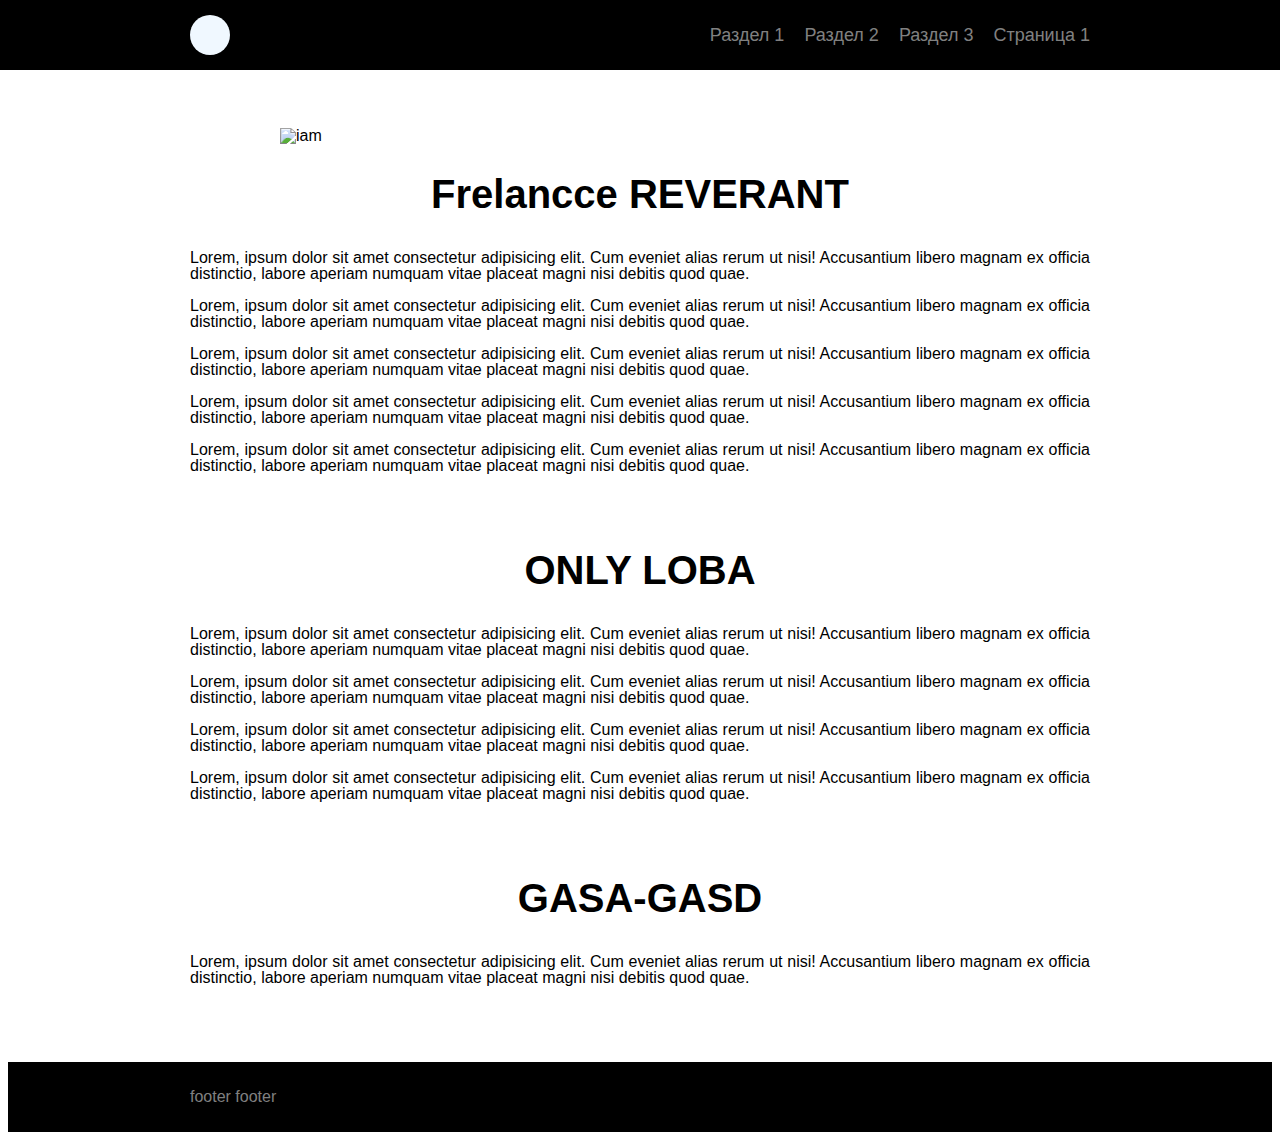
==== index.html @ 041ef6e3 "Add files via upload" ====
<!DOCTYPE html>
<html lang="en">
<head>
    <meta charset="UTF-8">
    <meta http-equiv="X-UA-Compatible" content="IE=edge">
    <meta name="viewport" content="width=device-width, initial-scale=1.0">
    <link rel="stylesheet" href="style.css">
    <title>Product_01</title>
</head>
<body>
    <div class="wrapper">
        <header class="header">
            <div class="header__container">
                <a href="" class="header__logo"></a>
               <div class="header__menu menu">
                   <div class="menu__icon">
                       <span></span>
                   </div>
                   <nav class="menu__body">
                       <ul class="menu__list">
                           <li><a data-goto=".page__section_1" href="#" class="menu__link">Раздел 1</a></li>
                           <li><a data-goto=".page__section_2" href="#" class="menu__link">Раздел 2</a></li>
                           <li><a data-goto=".page__section_3" href="#" class="menu__link">Раздел 3</a></li>
                           <li><a data-goto=".page__section_4" href="#" class="menu__link">Страница 1</a></li>
                       </ul>
                   </nav>
               </div>  
            </div>
        </header>
        <main class="page">
            <section class="page__section page__section_1">
                <div class="img__container">
                <img src="img/ezgif.gif" alt="iam">
            </div>
            <div class="h1__wrapper">
              <h1 class="page__title">Frelancce REVERANT</h1>
            </div>
              <div class="text__box">
                  <p>Lorem, ipsum dolor sit amet consectetur adipisicing elit. Cum eveniet alias rerum ut nisi! Accusantium libero magnam ex officia distinctio, labore aperiam numquam vitae placeat magni nisi debitis quod quae.</p>
                  <p>Lorem, ipsum dolor sit amet consectetur adipisicing elit. Cum eveniet alias rerum ut nisi! Accusantium libero magnam ex officia distinctio, labore aperiam numquam vitae placeat magni nisi debitis quod quae.</p>
                  <p>Lorem, ipsum dolor sit amet consectetur adipisicing elit. Cum eveniet alias rerum ut nisi! Accusantium libero magnam ex officia distinctio, labore aperiam numquam vitae placeat magni nisi debitis quod quae.</p>
                  <p>Lorem, ipsum dolor sit amet consectetur adipisicing elit. Cum eveniet alias rerum ut nisi! Accusantium libero magnam ex officia distinctio, labore aperiam numquam vitae placeat magni nisi debitis quod quae.</p>
                  <p>Lorem, ipsum dolor sit amet consectetur adipisicing elit. Cum eveniet alias rerum ut nisi! Accusantium libero magnam ex officia distinctio, labore aperiam numquam vitae placeat magni nisi debitis quod quae.</p>
                  
              </div>
            </section>
            <section class="page__section page__section_2">
                <div class="h1__wrapper">
                <h1 class="page__title">ONLY LOBA</h1>
            </div>
            <div class="text__box">
                    <p>Lorem, ipsum dolor sit amet consectetur adipisicing elit. Cum eveniet alias rerum ut nisi! Accusantium libero magnam ex officia distinctio, labore aperiam numquam vitae placeat magni nisi debitis quod quae.</p>
                    <p>Lorem, ipsum dolor sit amet consectetur adipisicing elit. Cum eveniet alias rerum ut nisi! Accusantium libero magnam ex officia distinctio, labore aperiam numquam vitae placeat magni nisi debitis quod quae.</p>
                    <p>Lorem, ipsum dolor sit amet consectetur adipisicing elit. Cum eveniet alias rerum ut nisi! Accusantium libero magnam ex officia distinctio, labore aperiam numquam vitae placeat magni nisi debitis quod quae.</p>
                    <p>Lorem, ipsum dolor sit amet consectetur adipisicing elit. Cum eveniet alias rerum ut nisi! Accusantium libero magnam ex officia distinctio, labore aperiam numquam vitae placeat magni nisi debitis quod quae.</p>
                </div>
              </section>
              <section class="page__section page__section_3">
                <div class="h1__wrapper">
                <h1 class="page__title">GASA-GASD</h1>
            </div>
            <div class="text__box">
                    <p>Lorem, ipsum dolor sit amet consectetur adipisicing elit. Cum eveniet alias rerum ut nisi! Accusantium libero magnam ex officia distinctio, labore aperiam numquam vitae placeat magni nisi debitis quod quae.</p>
                </div>
              </section>
        </main>
    </div>
    <footer class="footer">
        <div class="footer__container">
    footer footer
</div>
    </footer>
    <script src="menu.js"></script>
</body>
</html>
---- style.css ----
h4,
h5,
h6 {
    font-weight: inherit;
    font-size: inherit;
}
a {
    text-decoration: none;
}
html,
body {
    height: 100%;
    line-height: 1;
    font-size: 16px;
    font-family: Arial, "Helvetica Neue", Helvetica, sans-serif;
}

body._lock {
    overflow: hidden;
} 
img {
    height: auto;
    width: 100%;
    /* еще больше контроля с max-width */
    max-width: 720px;
  }
.img__container {
display: flex;
justify-content: center;
margin-bottom: 30px;
}
.text__box {
text-align: justify; 
}
.h1__wrapper {
display: flex;
justify-content: center; 
margin: 0px;   
} 
/*-------оформление страницы------------*/
.wrapper {
    min-height: 100%;
}

.page {
    padding: 90px 0px 30px 0px;
}

.page__section {
    padding: 30px;
    max-width: 900px;
    margin: 0px auto;
}
.page__title {
    font-size: 40px;
    margin: 0px 0px 20px 0px;
}
.page__text {
    font-size: 16px;
    line-height: 150%;
}
.page__text p {
    margin: 0px 0px 20px 0px;
}
/*-------оформление футера------------*/
.footer{
width: 100%;
background-color: rgb(0, 0, 0);   
}
.footer__container {
max-width: 900px;
margin: 0px auto;
display: flex;
padding: 0px 30px;
align-items: center;
justify-content: space-between;
min-height: 70px;
color: gray;
}

/*-------оформление шапки------------*/
.header {
    position: fixed;
    top: 0;
    left: 0;
    width: 100%;
    z-index: 10;
    background-color: rgb(0, 0, 0);
}

.header__container {
    max-width: 900px;
    margin: 0px auto;
    display: flex;
    padding: 0px 30px;
    align-items: center;
    justify-content: space-between;
    min-height: 70px;
}
.header__logo {
    border-radius: 50%;
    background-color: aliceblue;
    position: relative;
    z-index: 5;
    width: 40px;
    height: 40px;
}
.menu__list > li {
    position: relative;
    margin: 0px 0px 0px 20px; 
}
.menu__link {
    color: gray;
    font-size: 18px;
}
.menu__link:hover {
    text-decoration: 2px underline;
}
/*---------------------------------*/
.menu__icon {
    display: none;
}
/*---------------------------------*/
body._pc .menu__list > li:hover .menu__sub-list {
    opacity: 1;
    visibility: visible;
    transform: translate(0px, 0px);
    pointer-events: all;
}
body._touch .menu__list > li {
    display: flex;
    align-items: center;
}
body._touch .menu__link {
    flex: 1 1 auto;
}
/*---------------------------------*/
@media (min-width: 767px) {
    .menu__list {
        display: flex;
        align-items: center;
    }
    .menu__list > li {
        padding: 10px 0;
    }
}
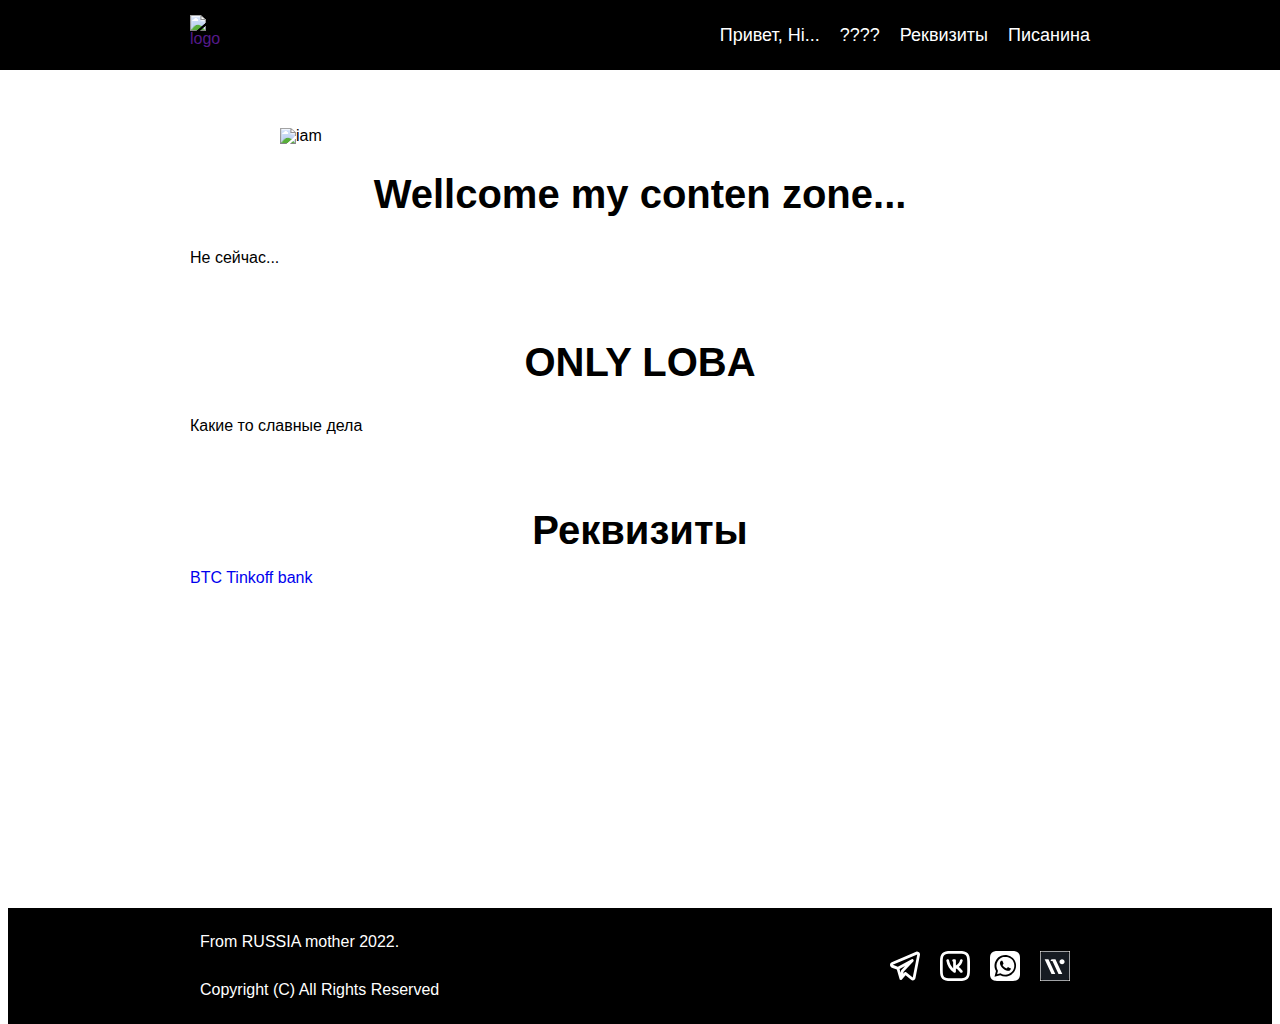
==== commit c32f3faa: "Add files via upload" ====
--- a/index.html
+++ b/index.html
@@ -5,23 +5,27 @@
     <meta http-equiv="X-UA-Compatible" content="IE=edge">
     <meta name="viewport" content="width=device-width, initial-scale=1.0">
     <link rel="stylesheet" href="style.css">
-    <title>Product_01</title>
+    <link rel="icon" href="/favicon.ico" type="image/x-icon">
+    <link rel="shortcut icon" href="/favicon.ico" type="image/x-icon">
+    <title>Va5i13nk0</title>
 </head>
 <body>
     <div class="wrapper">
         <header class="header">
             <div class="header__container">
-                <a href="" class="header__logo"></a>
+                <a href="" class="header__logo">
+                    <img src="img/barcode.svg" alt="logo">
+                </a>
                <div class="header__menu menu">
                    <div class="menu__icon">
                        <span></span>
                    </div>
                    <nav class="menu__body">
                        <ul class="menu__list">
-                           <li><a data-goto=".page__section_1" href="#" class="menu__link">Раздел 1</a></li>
-                           <li><a data-goto=".page__section_2" href="#" class="menu__link">Раздел 2</a></li>
-                           <li><a data-goto=".page__section_3" href="#" class="menu__link">Раздел 3</a></li>
-                           <li><a data-goto=".page__section_4" href="#" class="menu__link">Страница 1</a></li>
+                           <li><a data-goto=".page__section_1" href="#" class="menu__link">Привет, Hi...</a></li>
+                           <li><a data-goto=".page__section_2" href="#" class="menu__link">????</a></li>
+                           <li><a data-goto=".page__section_3" href="#" class="menu__link">Реквизиты</a></li>
+                           <li><a data-goto=".page__section_4" href="blog/index.html" class="menu__link">Писанина</a></li>
                        </ul>
                    </nav>
                </div>  
@@ -30,44 +34,46 @@
         <main class="page">
             <section class="page__section page__section_1">
                 <div class="img__container">
-                <img src="img/ezgif.gif" alt="iam">
+                <img class="avatar" src="img/ezgif.gif" alt="iam">
             </div>
             <div class="h1__wrapper">
-              <h1 class="page__title">Frelancce REVERANT</h1>
+              <h1 class="page__title">Wellcome my conten zone...</h1>
             </div>
               <div class="text__box">
-                  <p>Lorem, ipsum dolor sit amet consectetur adipisicing elit. Cum eveniet alias rerum ut nisi! Accusantium libero magnam ex officia distinctio, labore aperiam numquam vitae placeat magni nisi debitis quod quae.</p>
-                  <p>Lorem, ipsum dolor sit amet consectetur adipisicing elit. Cum eveniet alias rerum ut nisi! Accusantium libero magnam ex officia distinctio, labore aperiam numquam vitae placeat magni nisi debitis quod quae.</p>
-                  <p>Lorem, ipsum dolor sit amet consectetur adipisicing elit. Cum eveniet alias rerum ut nisi! Accusantium libero magnam ex officia distinctio, labore aperiam numquam vitae placeat magni nisi debitis quod quae.</p>
-                  <p>Lorem, ipsum dolor sit amet consectetur adipisicing elit. Cum eveniet alias rerum ut nisi! Accusantium libero magnam ex officia distinctio, labore aperiam numquam vitae placeat magni nisi debitis quod quae.</p>
-                  <p>Lorem, ipsum dolor sit amet consectetur adipisicing elit. Cum eveniet alias rerum ut nisi! Accusantium libero magnam ex officia distinctio, labore aperiam numquam vitae placeat magni nisi debitis quod quae.</p>
-                  
-              </div>
+                  <p>Не сейчас...</p>
+                  </div>
             </section>
             <section class="page__section page__section_2">
                 <div class="h1__wrapper">
                 <h1 class="page__title">ONLY LOBA</h1>
             </div>
             <div class="text__box">
-                    <p>Lorem, ipsum dolor sit amet consectetur adipisicing elit. Cum eveniet alias rerum ut nisi! Accusantium libero magnam ex officia distinctio, labore aperiam numquam vitae placeat magni nisi debitis quod quae.</p>
-                    <p>Lorem, ipsum dolor sit amet consectetur adipisicing elit. Cum eveniet alias rerum ut nisi! Accusantium libero magnam ex officia distinctio, labore aperiam numquam vitae placeat magni nisi debitis quod quae.</p>
-                    <p>Lorem, ipsum dolor sit amet consectetur adipisicing elit. Cum eveniet alias rerum ut nisi! Accusantium libero magnam ex officia distinctio, labore aperiam numquam vitae placeat magni nisi debitis quod quae.</p>
-                    <p>Lorem, ipsum dolor sit amet consectetur adipisicing elit. Cum eveniet alias rerum ut nisi! Accusantium libero magnam ex officia distinctio, labore aperiam numquam vitae placeat magni nisi debitis quod quae.</p>
+                    <p>Какие то славные дела</p>
                 </div>
               </section>
               <section class="page__section page__section_3">
                 <div class="h1__wrapper">
-                <h1 class="page__title">GASA-GASD</h1>
+                <h1 class="page__title">Реквизиты</h1>
             </div>
             <div class="text__box">
-                    <p>Lorem, ipsum dolor sit amet consectetur adipisicing elit. Cum eveniet alias rerum ut nisi! Accusantium libero magnam ex officia distinctio, labore aperiam numquam vitae placeat magni nisi debitis quod quae.</p>
-                </div>
+                    <a href="0x4FB7Fe22B75BbC8a4EEE034fE2EE2AEE6b18d4Bb">BTC</a>
+                    <a href="https://www.tinkoff.ru/rm/vasilenko.aleksey28/BEnBX44764/">Tinkoff bank</a>
+            </div>
               </section>
         </main>
     </div>
     <footer class="footer">
         <div class="footer__container">
-    footer footer
+            <div class="footer_text">
+    <p class="footer_p">From RUSSIA mother 2022.</p>
+    <p class="footer_p">Copyright (C) All Rights Reserved</p>
+             </div>
+             <div class="ico_box">
+    <img class="footer_ico" src="img/tel.svg" alt="">
+    <img class="footer_ico" src="img/Vk.svg" alt="">
+    <img class="footer_ico" src="img/wh.svg" alt="">
+    <img class="footer_ico" src="img/now.svg" alt="">
+</div>
 </div>
     </footer>
     <script src="menu.js"></script>
--- a/style.css
+++ b/style.css
@@ -18,11 +18,11 @@
 body._lock {
     overflow: hidden;
 } 
-img {
-    height: auto;
-    width: 100%;
-    /* еще больше контроля с max-width */
-    max-width: 720px;
+.avatar {
+height: auto;
+width: 100%;
+/* еще больше контроля с max-width */
+max-width: 720px;
   }
 .img__container {
 display: flex;
@@ -72,34 +72,45 @@
 margin: 0px auto;
 display: flex;
 padding: 0px 30px;
+justify-content: space-between;
+min-height: 70px;
+color: gray;
+flex-wrap: wrap;
+}
+.footer_text {
+display: flex;  
+margin: 10px; 
+color: white;
+}
+.ico_box {
+display: flex; 
+margin: 10px;  
+}
+.footer_ico {
+margin: 0px 10px 0px 10px;
+}
+/*-------оформление шапки------------*/
+.header {
+position: fixed;
+top: 0;
+left: 0;
+width: 100%;
+z-index: 10;
+background-color: rgb(0, 0, 0);
+}
+
+.header__container {
+max-width: 900px;
+margin: 0px auto;
+display: flex;
+padding: 0px 30px;
 align-items: center;
 justify-content: space-between;
 min-height: 70px;
-color: gray;
-}
-
-/*-------оформление шапки------------*/
-.header {
-    position: fixed;
-    top: 0;
-    left: 0;
-    width: 100%;
-    z-index: 10;
-    background-color: rgb(0, 0, 0);
-}
-
-.header__container {
-    max-width: 900px;
-    margin: 0px auto;
-    display: flex;
-    padding: 0px 30px;
-    align-items: center;
-    justify-content: space-between;
-    min-height: 70px;
 }
 .header__logo {
-    border-radius: 50%;
-    background-color: aliceblue;
+   /* border-radius: 70%;
+    background-color: aliceblue;*/
     position: relative;
     z-index: 5;
     width: 40px;
@@ -110,7 +121,7 @@
     margin: 0px 0px 0px 20px; 
 }
 .menu__link {
-    color: gray;
+    color: white;
     font-size: 18px;
 }
 .menu__link:hover {
@@ -118,7 +129,13 @@
 }
 /*---------------------------------*/
 .menu__icon {
-    display: none;
+display: none;
+}
+.footer_ico {
+height: auto;
+width: 100%;
+/* еще больше контроля с max-width */
+max-width: 30px;   
 }
 /*---------------------------------*/
 body._pc .menu__list > li:hover .menu__sub-list {
@@ -136,11 +153,43 @@
 }
 /*---------------------------------*/
 @media (min-width: 767px) {
-    .menu__list {
-        display: flex;
-        align-items: center;
-    }
-    .menu__list > li {
-        padding: 10px 0;
-    }
-}+.menu__list {
+    display: flex;
+    align-items: center;
+}
+.menu__list > li {
+    padding: 10px 0;
+}
+
+.ico_box {
+display: flex; 
+margin: 10px;  
+
+}
+.footer_text{
+flex-direction: column;
+}
+.footer_ico {
+margin: 0px 10px 0px 10px;
+flex-direction: column;
+  
+
+}
+}
+/*---------------------------------*/
+@media (max-width: 767px) {
+.footer_text{
+margin-left: auto;
+margin-right: auto;
+flex-direction: column;
+align-items: center;
+}
+.footer__container {
+align-items: center;
+justify-content: space-between;
+}
+.ico_box {
+margin-left: auto;
+margin-right: auto;
+}
+    }